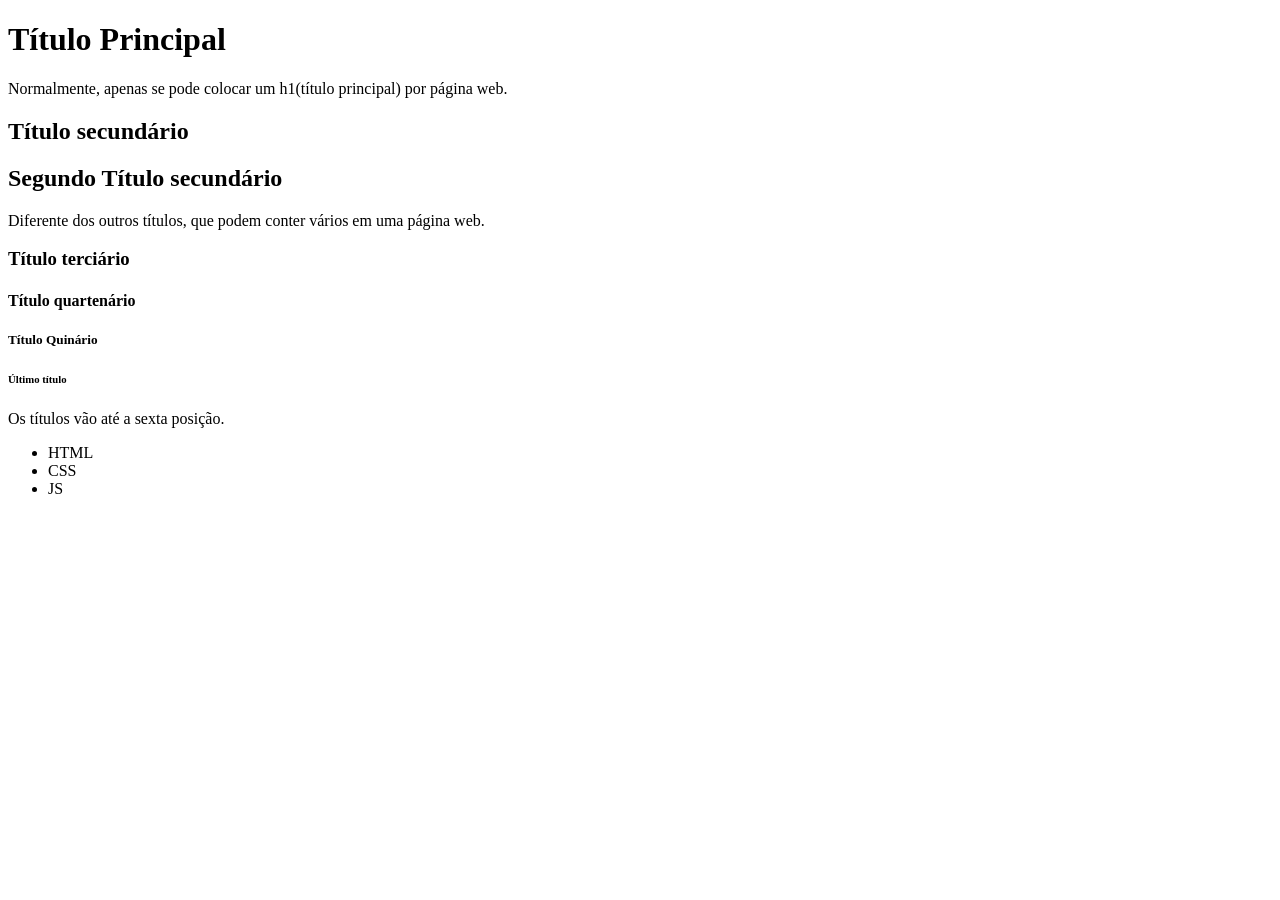
==== index.html @ 8c7dce4d "Aula 02- compreendendo a estruturação do index.html" ====
<!doctype html>
<!-- Informa ao navegador que este documento usa HTML5 -->

<html lang="pt-br">
  <!-- Marca o início da página HTML. O atributo lang="pt-br" indica que o idioma principal é o português -->

  <head>
    <!-- Cabeçalho da página. Aqui fica configurações e informações que não aparecem no corpo da página -->

    <meta charset="UTF-8" />
    <!-- Defina o padrão dos caracteres. Permite acentos, ç, emojis e caracteres especiais -->

    <meta name="viewport" content="width=device-width, initial-scale=1.0" />
    <!-- Torna mais acessível a página para celulares em questão de responsividade -->

    <title>Site codifica</title>
    <!-- Título da página da aba de navegação-->
  </head>
  <body>
    <h1>Título Principal</h1>
    <p>
      Normalmente, apenas se pode colocar um h1(título principal) por página
      web.
    </p>
    <h2>Título secundário</h2>
    <h2>Segundo Título secundário</h2>
    <p>
      Diferente dos outros títulos, que podem conter vários em uma página web.
    </p>
    <h3>Título terciário</h3>
    <h4>Título quartenário</h4>
    <h5>Título Quinário</h5>
    <h6>Último título</h6>
    <p>Os títulos vão até a sexta posição.</p>
    <ul>
      <li>HTML</li>
      <li>CSS</li>
      <li>JS</li>
    </ul>
  </body>
</html>
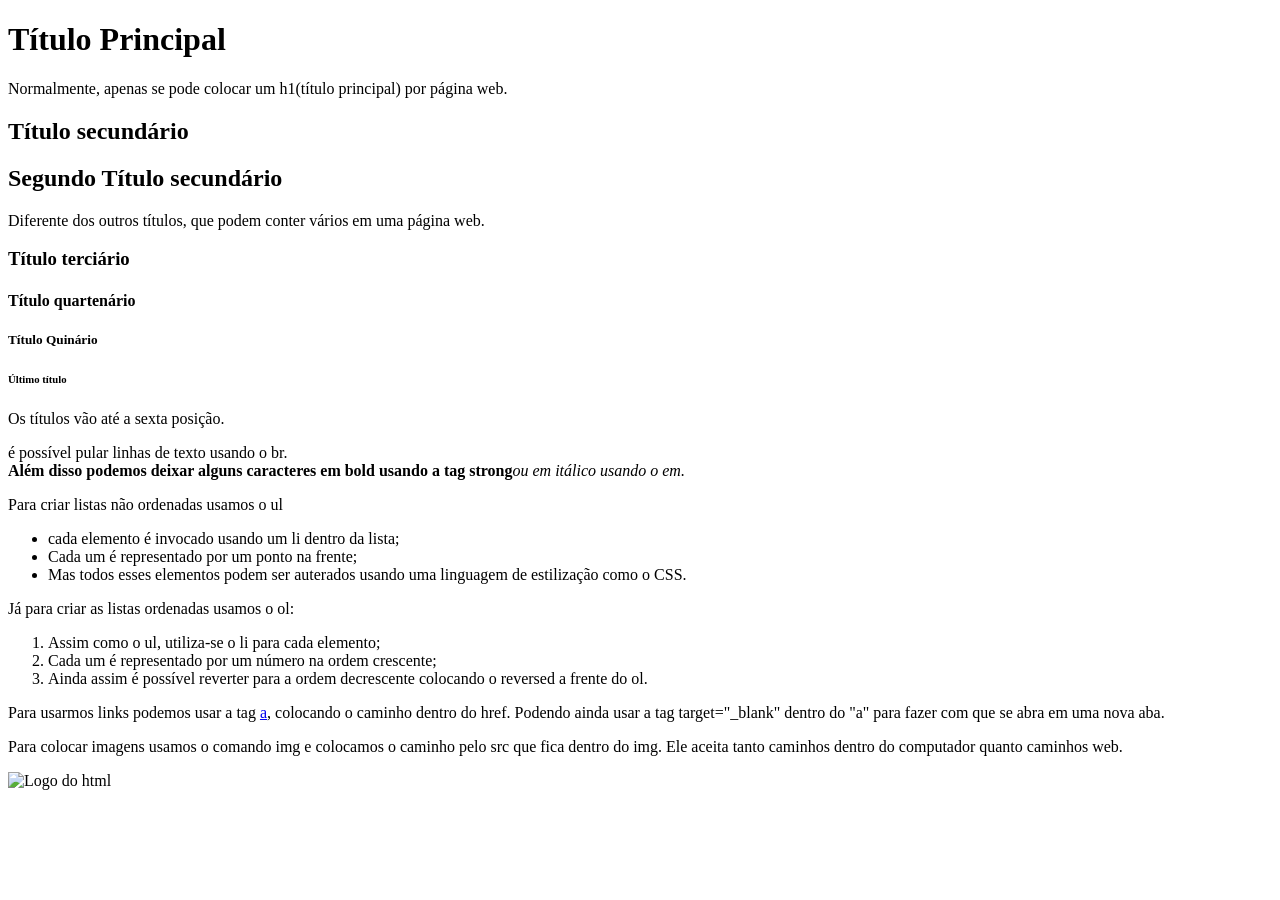
==== commit aa0989de: "Aula 03- Estruturas html (títulos, listas, links, imagens e formulários)" ====
--- a/index.html
+++ b/index.html
@@ -32,10 +32,48 @@
     <h5>Título Quinário</h5>
     <h6>Último título</h6>
     <p>Os títulos vão até a sexta posição.</p>
+    <p>
+      é possível pular linhas de texto usando o br.<br />
+      <strong
+        >Além disso podemos deixar alguns caracteres em bold usando a tag
+        strong</strong
+      ><em>ou em itálico usando o em.</em>
+    </p>
+    <p>Para criar listas não ordenadas usamos o ul</p>
     <ul>
-      <li>HTML</li>
-      <li>CSS</li>
-      <li>JS</li>
+      <li>cada elemento é invocado usando um li dentro da lista;</li>
+      <li>Cada um é representado por um ponto na frente;</li>
+      <li>
+        Mas todos esses elementos podem ser auterados usando uma linguagem de
+        estilização como o CSS.
+      </li>
     </ul>
+    <p>Já para criar as listas ordenadas usamos o ol:</p>
+    <ol>
+      <li>Assim como o ul, utiliza-se o li para cada elemento;</li>
+      <li>Cada um é representado por um número na ordem crescente;</li>
+      <li>
+        Ainda assim é possível reverter para a ordem decrescente colocando o
+        reversed a frente do ol.
+      </li>
+    </ol>
+    <p>
+      Para usarmos links podemos usar a tag
+      <a
+        href="https://sm.ign.com/ign_br/screenshot/default/la_qx8z.jpg"
+        target="_blank"
+        >a</a
+      >, colocando o caminho dentro do href. Podendo ainda usar a tag
+      target="_blank" dentro do "a" para fazer com que se abra em uma nova aba.
+    </p>
+    <p>
+      Para colocar imagens usamos o comando img e colocamos o caminho pelo src
+      que fica dentro do img. Ele aceita tanto caminhos dentro do computador
+      quanto caminhos web.
+    </p>
+    <img
+      src="https://encrypted-tbn0.gstatic.com/images?q=tbn:ANd9GcQEc9A_S6BPxCDRp5WjMFEfXrpCu1ya2OO-Lw&s"
+      alt="Logo do html"
+    />
   </body>
 </html>
